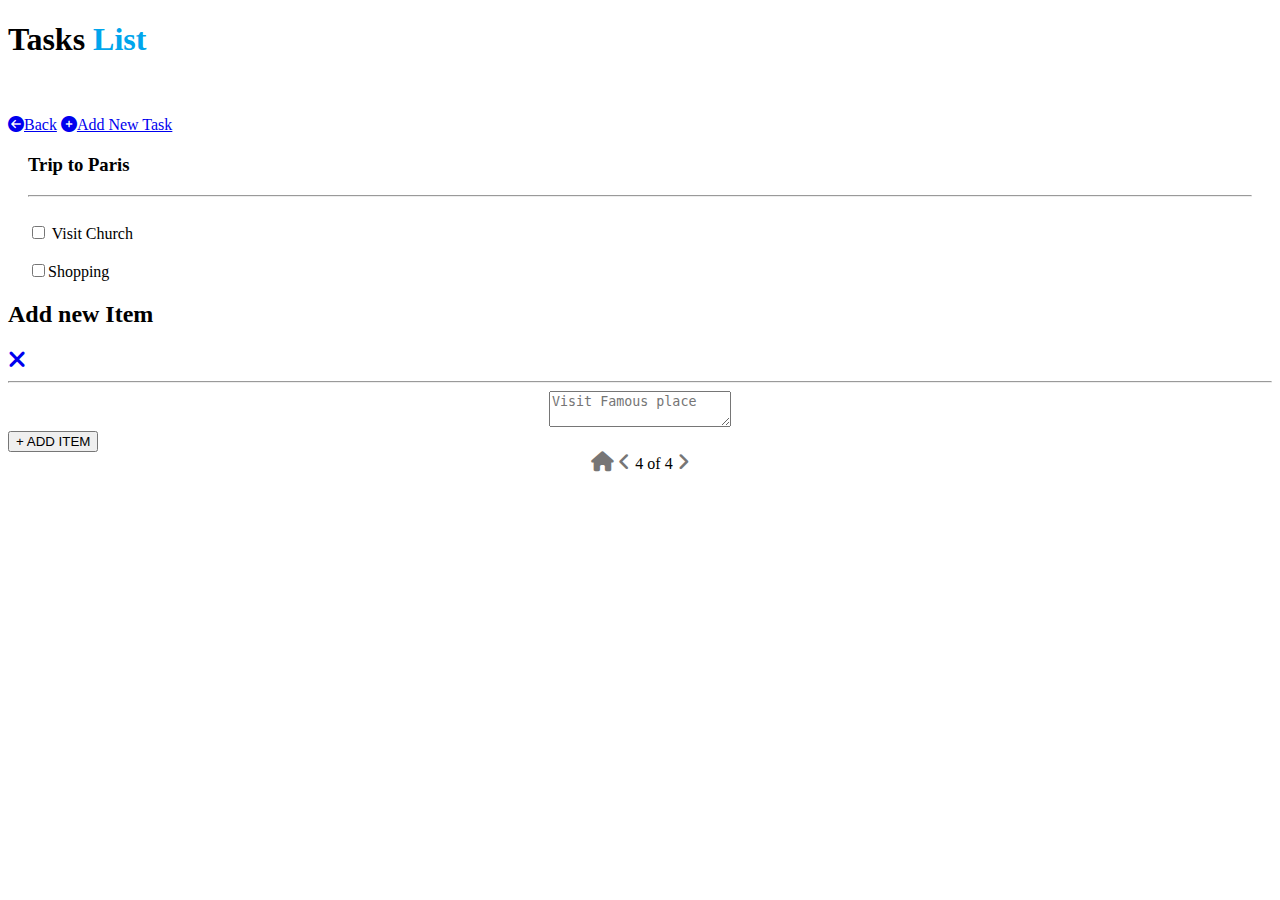
==== Page_3.html @ 965f82aa "project commit" ====
<!DOCTYPE html>
<html lang="en">
<head>
    <meta charset="UTF-8">
    <meta http-equiv="X-UA-Compatible" content="IE=edge">
    <meta name="viewport" content="width=, initial-scale=1.0">
    <title>Document</title>

    <link rel="stylesheet" href="https://cdnjs.cloudflare.com/ajax/libs/font-awesome/6.2.0/css/all.min.css">

    <link rel="stylesheet" href="https://cdnjs.cloudflare.com/ajax/libs/font-awesome/6.2.0/css/all.min.css">

    <link rel="stylesheet" href="style.css">
</head>

<body>
    <div class="full">
    <div id="cont3">
        <div id="test">
            <h1 id="abc">Tasks <span style="color: #00A5EC;">List</span> </h1>
        </div>
        <br><br>
        
                <a href="Page_1.html" class="back"><i class="fa fa-arrow-circle-left fa-circle-back" ></i>Back</a>
            
                <a href="./Page_3.html" class="add"><i class="fa-solid fa-circle-plus fa-circle-plus2"></i>Add New Task</a>
           
        
        
    

        <div style="margin: 20px;">

            <div class="ef">
                <h3 class="h4">Trip to Paris</h3>
                <hr>
                <br>
                <input type="checkbox" ><span class="xyz"> Visit Church</span>
                <br>
                <br>
                <input type="checkbox">Shopping
            </div>
    
        </div>
        
    </div>

<div id="popup2">
    <div id="add-cross">
        <div>
            <h2 class="add">Add new Item</h2>
        </div>
        <div id="popup-cross">
            <a href="./page_3.html"><i class="fa fa-close" style="font-size:24px"></i></a>
        </div>
    </div>
    <hr>
    <center>
        <textarea name="text" placeholder="Visit Famous place" id="popup-text"></textarea>
    </center>
    <div>
        <button id="popup-button">+ ADD ITEM</button>
    </div>
</div>

</div>

    <center class="fixed">
        <a href="Index.html"><i class="fa fa-home" style="font-size:20px;color:#777676"></i></a>
        <a href="Page_2.html"><i class="fa fa-angle-left" style="font-size:20px;color:#777676"></i></a>
        <span class="pageno">4 of 4</span>
        <a href="./index.html"><i class="fa fa-angle-right" style="font-size:20px;color:#777676;"></i></a>
    </center>

</body>
</html>
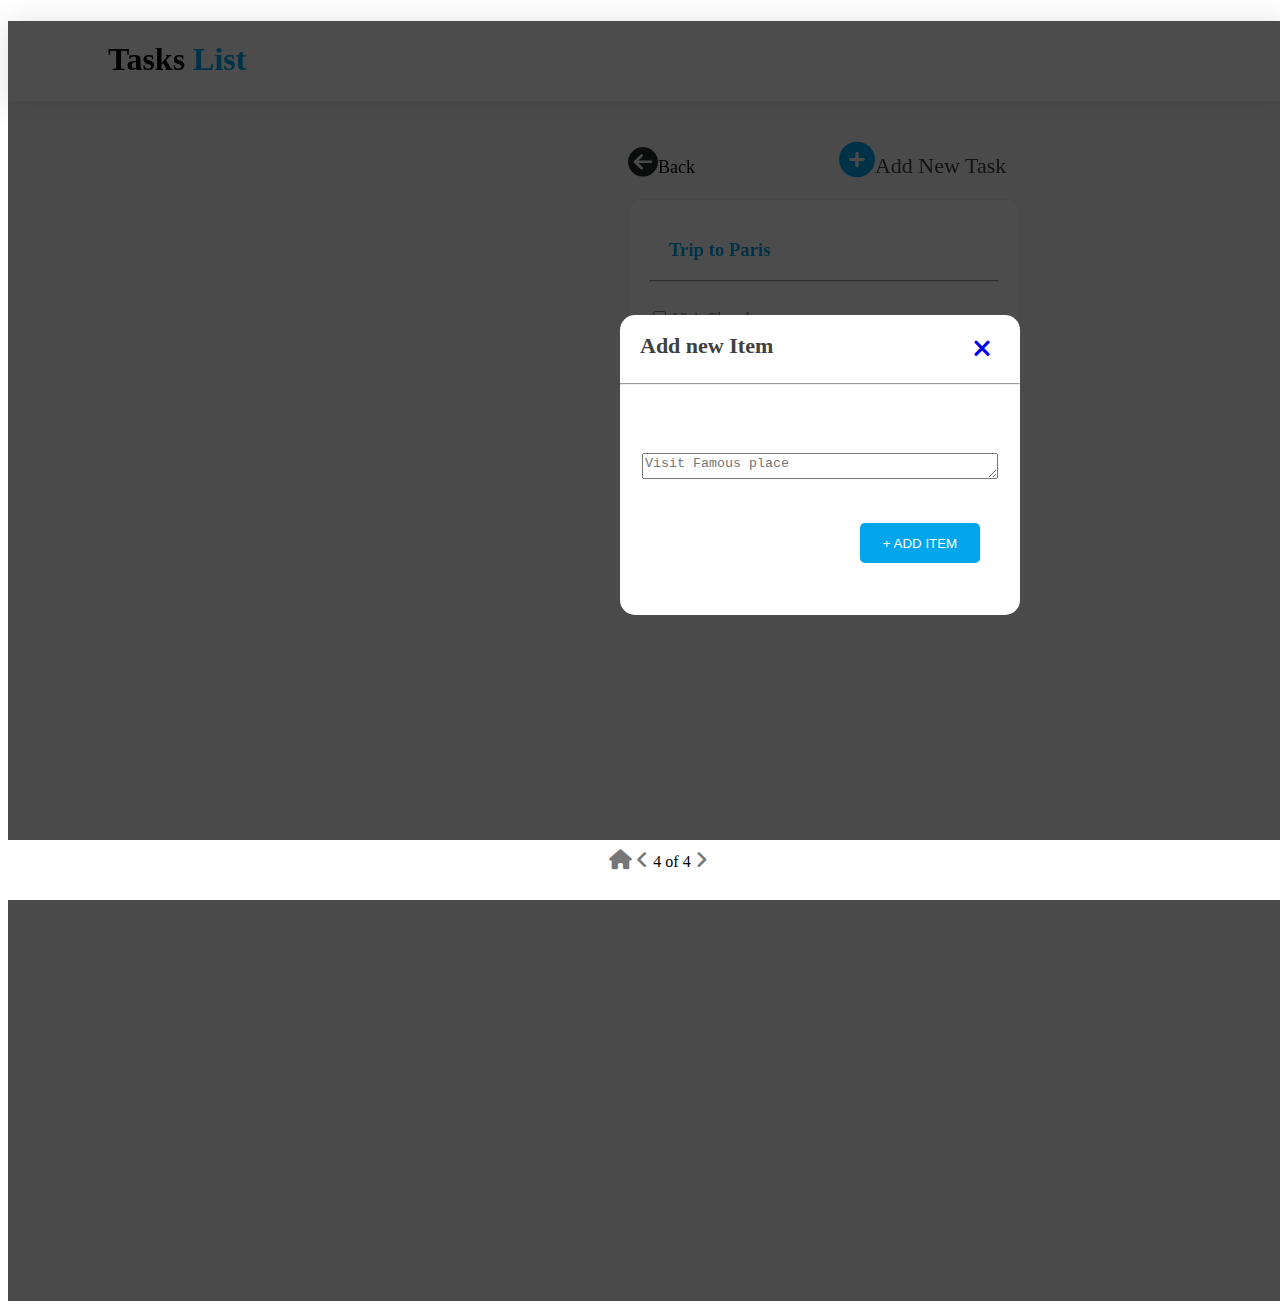
==== commit 61f14a62: "Update Page_3.html" ====
--- a/Page_3.html
+++ b/Page_3.html
@@ -51,7 +51,7 @@
             <h2 class="add">Add new Item</h2>
         </div>
         <div id="popup-cross">
-            <a href="./page_3.html"><i class="fa fa-close" style="font-size:24px"></i></a>
+            <a href="page_2.html"><i class="fa fa-close" style="font-size:24px"></i></a>
         </div>
     </div>
     <hr>
@@ -73,4 +73,4 @@
     </center>
 
 </body>
-</html>  +</html>  
--- a/style.css
+++ b/style.css
@@ -0,0 +1,262 @@
+
+
+/* --------Index page layout--------- */
+
+#cont{
+    top: 0px;
+    left: 0px;
+    width: 100vw;
+    height: 100vw;
+    background: #F7F7F7 0% 0% no-repeat padding-box;
+    opacity: 1;
+}
+
+
+#test{
+    top: 0px;
+    left: 0px;
+    width: 100%;
+    height: 80px;
+    background: #FFFFFF;
+    box-shadow: 0px 3px 30px #7B7B7B29;
+    opacity: 1;
+    display: block; 
+}
+
+
+#abc{
+    padding-left: 100px;
+    padding-top: 20px;
+}
+
+
+.add{
+    text-decoration: none;
+    color: black;
+    font-size: 22px;
+}
+
+
+.fa-circle-plus{
+    font-size:36px; 
+    color: #00A5EC;
+    padding-left: 1200px;
+}
+
+
+.div1{
+    margin-left: 30px;
+    margin-top: 10px;
+}
+
+
+.efg{
+    left: 139px;
+    width: 350px;
+    height: 370px;
+    padding: 20px;
+    /* UI Properties */
+    background: #FFFFFF 0% 0% no-repeat padding-box;
+    border: 1px solid #EDEDED;
+    border-radius: 10px;
+    opacity: 1;
+    float: left;
+    margin: 40px;
+}
+
+
+.h3{
+    color: #00A5EC;
+    padding-left: 20px;
+}
+
+
+.xyz{
+    text-decoration: line-through;
+    color: gray;
+}
+
+
+.full{
+    width: 100vw;
+    height: 100vw;
+    background-color: #FFFFFF;
+}
+
+.efg:hover{
+    box-shadow: 1px 1px 10px rgb(211, 203, 203), -1px -1px 10px rgb(211, 203, 203);
+}
+
+/* ----------Page-1 layout---------- */
+
+#cont1{
+    top: 0px;
+    left: 0px;
+    width: 100vw;
+    height: 100vw;
+    background: #F7F7F7 0% 0% no-repeat padding-box;
+    opacity: 1;
+    filter: brightness(30%);
+}
+
+#popup {
+    height: 300px;
+    width: 400px;
+    border: 0px solid blue;
+    border-radius: 15px;
+    background-color: white;
+    color: #424242;
+    position: absolute;
+    top: 35%;
+    left: 35%;
+
+}
+#add-cross {
+    height: 60px;
+    display: flex;
+}
+
+.add {
+    color: #404040;
+    margin-left: 20px;
+}
+#popup-cross {
+    margin: 22px;
+    color: #858585;
+    font-size:20px;
+    margin-left: 200px;
+}
+
+#popup-text {
+    height: 20px;
+    width: 350px;
+    margin-top: 60px;
+}
+#popup-button {
+    float: right;
+    border: 0px;
+    height: 40px;
+    width: 120px;
+    margin-top: 40px;
+    margin-right: 40px;
+    border-radius: 5px;
+    color: #FFFFFF;
+    background-color: #00A5EC;
+
+}
+ 
+input{
+    accent-color: #C2C2C2;
+}
+
+
+/* --------- Page-2 layout---------- */
+
+
+
+.ef{
+    left: 139px;
+    width: 350px;
+    height: 370px;
+    padding: 20px;
+    /* UI Properties */
+    background: #FFFFFF 0% 0% no-repeat padding-box;
+    border: 1px solid #EDEDED;
+    border-radius: 10px;
+    opacity: 1;
+    margin: 10px;
+    margin-left: 600px;
+} 
+
+.ef:hover{
+    box-shadow: 1px 1px 10px rgb(211, 203, 203), -1px -1px 10px rgb(211, 203, 203);
+}
+
+    #cont2{
+    top: 0px;
+    left: 0px;
+    width: 100vw;
+    height: 100vw;
+    background: #F7F7F7 0% 0% no-repeat padding-box;
+    opacity: 1;
+    }
+
+
+    .h4{
+        color: #00A5EC;
+        padding-left: 20px;
+    }
+    
+    
+    .xyz{
+        text-decoration: line-through;
+        color: gray;
+    }
+    
+    .back{
+        text-decoration: none;
+        color: black;
+        font-size: 18px;
+    }
+    
+    
+    .fa-circle-back{
+        font-size:30px; 
+        color: #252a2c;
+        padding-left: 620px;
+        margin-top: 10px;
+    }
+
+    .flot{
+        display: flex;
+        flex-wrap: wrap;
+    }
+
+    .fa-circle-plus2{
+        font-size:36px; 
+        color: #00A5EC;
+        padding-left: 120px;
+    }
+
+
+    .none{
+        text-decoration: none;
+    }
+
+    /* -----------Page-3 layout------------ */
+
+    #cont3{
+        top: 0px;
+    left: 0px;
+    width: 100vw;
+    height: 100vw;
+    background: #F7F7F7 0% 0% no-repeat padding-box;
+    opacity: 1;
+    filter: brightness(30%);
+    }
+
+
+    #popup2{
+        height: 300px;
+        width: 400px;
+        border: 0px solid blue;
+        border-radius: 15px;
+        background-color: white;
+        color: #424242;
+        position: absolute;
+        top: 35%;
+        left: 620px;
+    
+    }
+ 
+
+    .fixed{
+        position: fixed;
+        bottom: 0%;
+        padding: 10px;
+        background-color: #FFFFFF;
+        width: 100vw;
+        height: 40px;
+
+    }
+
